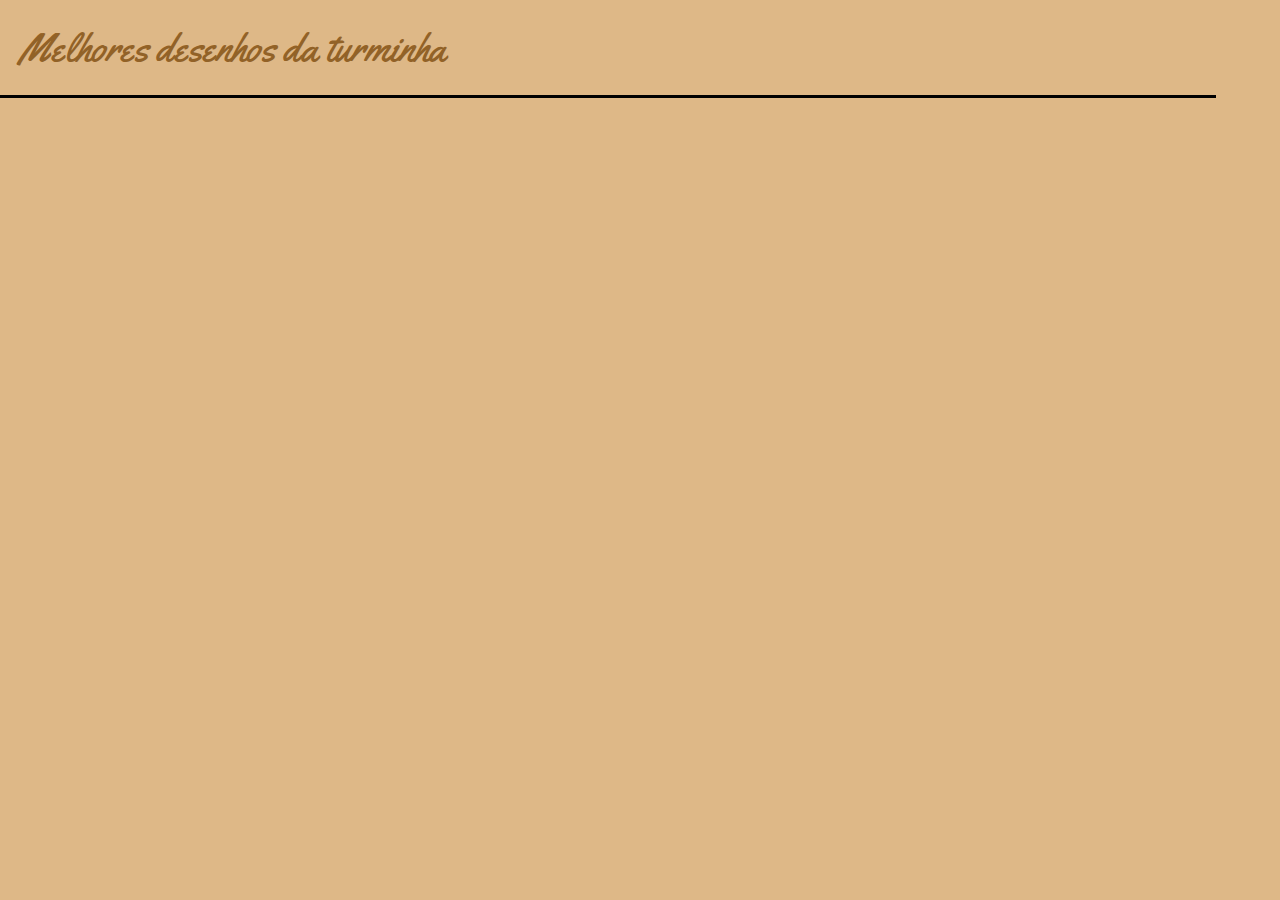
==== index.html @ b6cf13db "mensagem" ====
<!DOCTYPE html>
<html lang="pt-br">
<head>
    <meta charset="UTF-8">
    <meta name="viewport" content="width=device-width, initial-scale=1.0">
    <title>Videos turma da monica</title>
    <link rel="preconnect" href="https://fonts.googleapis.com">
<link rel="preconnect" href="https://fonts.gstatic.com" crossorigin>
<link href="https://fonts.googleapis.com/css2?family=Yellowtail&display=swap" rel="stylesheet">
    <link rel="stylesheet" href="style.css">
</head>
<body>
  <section class="chamadas">
    <div class="chamada-texto">
        <header>Melhores desenhos da turminha</header>
        <h1 A minhoca encantada | Turma da Mônica></h1>
    </div>
    <div>
        <iframe width="560" height="315" src="https://www.youtube.com/embed/EPEI4RMNB9w?si=wfYfI9RUu7NQVAB7" title="YouTube video player" frameborder="0" allow="accelerometer; autoplay; clipboard-write; encrypted-media; gyroscope; picture-in-picture; web-share" referrerpolicy="strict-origin-when-cross-origin" allowfullscreen></iframe>    </div>
</body>
</html>
---- style.css ----
body{
    background-color: burlywood;
    color: black;
    margin: 0px;
     font-family: "Yellowtail", cursive;
     margin-bottom: 100px;
 }
 header{
     border-bottom: 3px solid black;
     padding: 20px;
     color: rgb(146, 98, 39);
     font-size: 40px;
 }
 .chamada{
    background-color: brown; 
   padding-bottom: 80px;
   padding-top: 80px;
   display: flex;
   justify-content: center; 
}
.chamada-texto{
    margin-right: 5%;
}
h1{
    font-size: 35px;
}
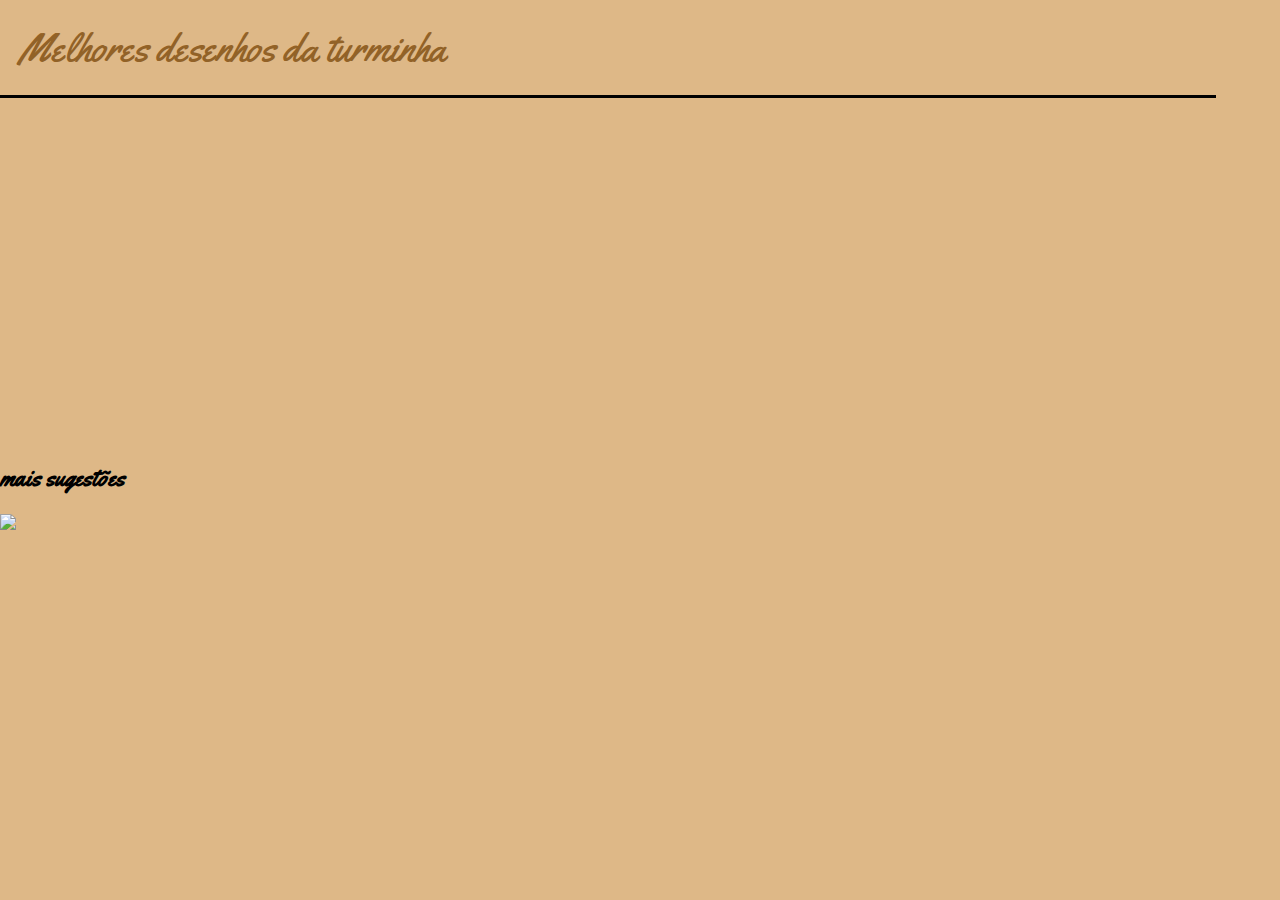
==== commit b6827910: "oi" ====
--- a/index.html
+++ b/index.html
@@ -16,6 +16,15 @@
         <h1 A minhoca encantada | Turma da Mônica></h1>
     </div>
     <div>
-        <iframe width="560" height="315" src="https://www.youtube.com/embed/EPEI4RMNB9w?si=wfYfI9RUu7NQVAB7" title="YouTube video player" frameborder="0" allow="accelerometer; autoplay; clipboard-write; encrypted-media; gyroscope; picture-in-picture; web-share" referrerpolicy="strict-origin-when-cross-origin" allowfullscreen></iframe>    </div>
+        <iframe width="560" height="315" src="https://www.youtube.com/embed/EPEI4RMNB9w?si=wfYfI9RUu7NQVAB7" title="YouTube video player" frameborder="0" allow="accelerometer; autoplay; clipboard-write; encrypted-media; gyroscope; picture-in-picture; web-share" referrerpolicy="strict-origin-when-cross-origin" allowfullscreen></iframe>  
+
+    </div>
+    <section class="categoria">
+        <h2>mais sugestões</h2>
+        <div class="categoria-videos">
+            <a href="https://www.youtube.com/watch?v=_zdUiLQZJF0">
+                <img src="https://img.youtube.com/vi/_zdUiLQZJF0/maxresdefault.jpg"
+            </a>
+        </div>
 </body>
 </html>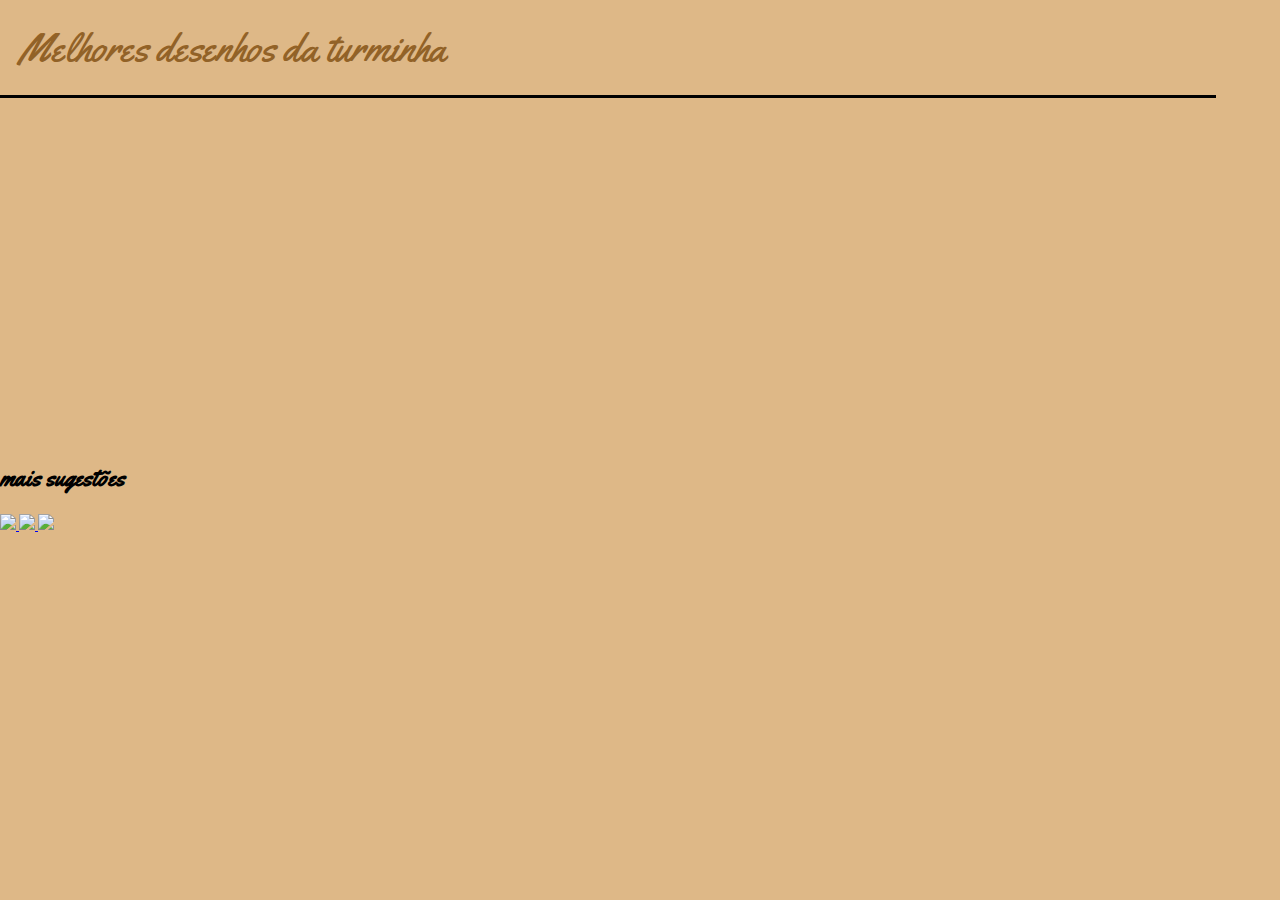
==== commit 26cf5671: "hi" ====
--- a/index.html
+++ b/index.html
@@ -23,8 +23,13 @@
         <h2>mais sugestões</h2>
         <div class="categoria-videos">
             <a href="https://www.youtube.com/watch?v=_zdUiLQZJF0">
-                <img src="https://img.youtube.com/vi/_zdUiLQZJF0/maxresdefault.jpg"
+                <img src="https://img.youtube.com/vi/=_zdUiLQZJF0/maxresdefault.jpg"
             </a>
+            <a href="https://www.youtube.com/watch?v=rDPaYE3PGcg">
+                <img src="https://img.youtube.com/vi/=rDPaYE3PGcg/maxresdefault.jpg"
+            </a>
+            <a href="https://www.youtube.com/watch?v=VQcu-97EsPQ">
+                <img src="https://img.youtube.com/vi/=VQcu-97EsPQ/maxresdefault.jpg"
         </div>
 </body>
 </html>